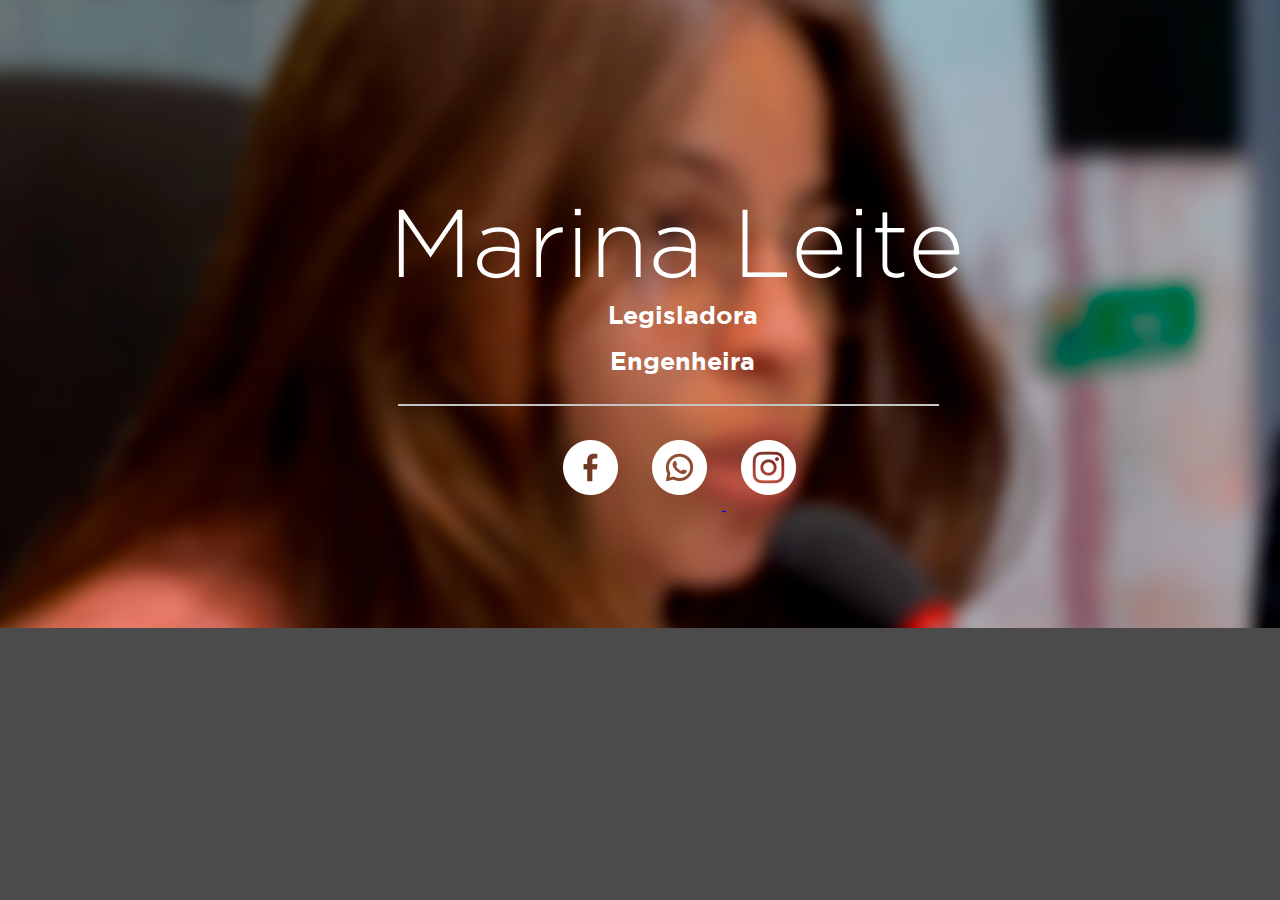
==== index.html @ a943274c "Initial commit" ====
<!DOCTYPE html>
<html lang="pt-br">

<head>
    <meta charset="UTF-8">
    <link rel="stylesheet" type="text/css" href="/_css/style-tela-1.css" />

    <title>Document</title>
</head>

<body>

    <div class="container">

        <img src="/_imagens/Marina Leite.png">
        <ul id="menu">

            <li><span><a href="/legisladora.html" class="leg">Legisladora</a></span></li>
            <li><span><a class="eng">Engenheira</a></span></li>

        </ul>

    </div>

    <div class="barra">
        <img src="/_imagens/Barras.png">
    </div>
    <div class="icones">
        <a href="https://www.facebook.com/yannemarinaof" target="_blank"> <img src="/_imagens/Mask group-1.png"></a>
        <a href="https://api.whatsapp.com/send?phone=55558897949437" target="_blank"> <img src="/_imagens/Mask group-2.png"> </a>
        <a href="https://www.instagram.com/yannemarina/" target="_blank"> <img src="/_imagens/Mask group.png"></a>
    </div>

</body>

</html>
---- _css/style-tela-1.css ----
/*fontes*/

@font-face {
    font-family: principal;
    src: url(/_fonts/GothamLight.ttf);
    font-family: caminhos;
    src: url(/_fonts/GothamBold.ttf);
}

body {
    background-color: rgba(0, 0, 0, 0.705);
    background-image: url(/_imagens/Fundo-Foto.png);
    position: absolute;
    background-repeat: no-repeat;
}

.container {
    margin-left: 390px;
    margin-top: 200px;
}

nav {
    margin: 15px;
    padding-top: 20px;
}

a.leg {
    font-family: caminhos;
    font-size: 25px;
    color: white;
    margin-left: 170px;
    text-decoration: none;
}

a.eng {
    font-family: caminhos;
    font-size: 25px;
    color: white;
    margin-left: 172px;
}

li {
    margin-bottom: 15px;
    list-style: none;
}

li:hover {
    transform: scale(1.2);
    transition: all 0.6s ease-in-out;
}

a.leg:hover {
    transform: scale(1.2);
    transition: all 0.6s ease-in-out;
    text-shadow: 2px 2px 2px rgb(174, 112, 255);
}

a.eng:hover {
    transform: scale(1.2);
    transition: all 0.6s ease-in-out;
    text-shadow: 2px 2px 2px rgb(103, 189, 182);
}

.barra {
    margin-left: 390px;
}

.icones {
    padding-top: 15px;
    margin-left: 540px;
}

.icones img {
    padding: 15px;
    align-items: center;
}
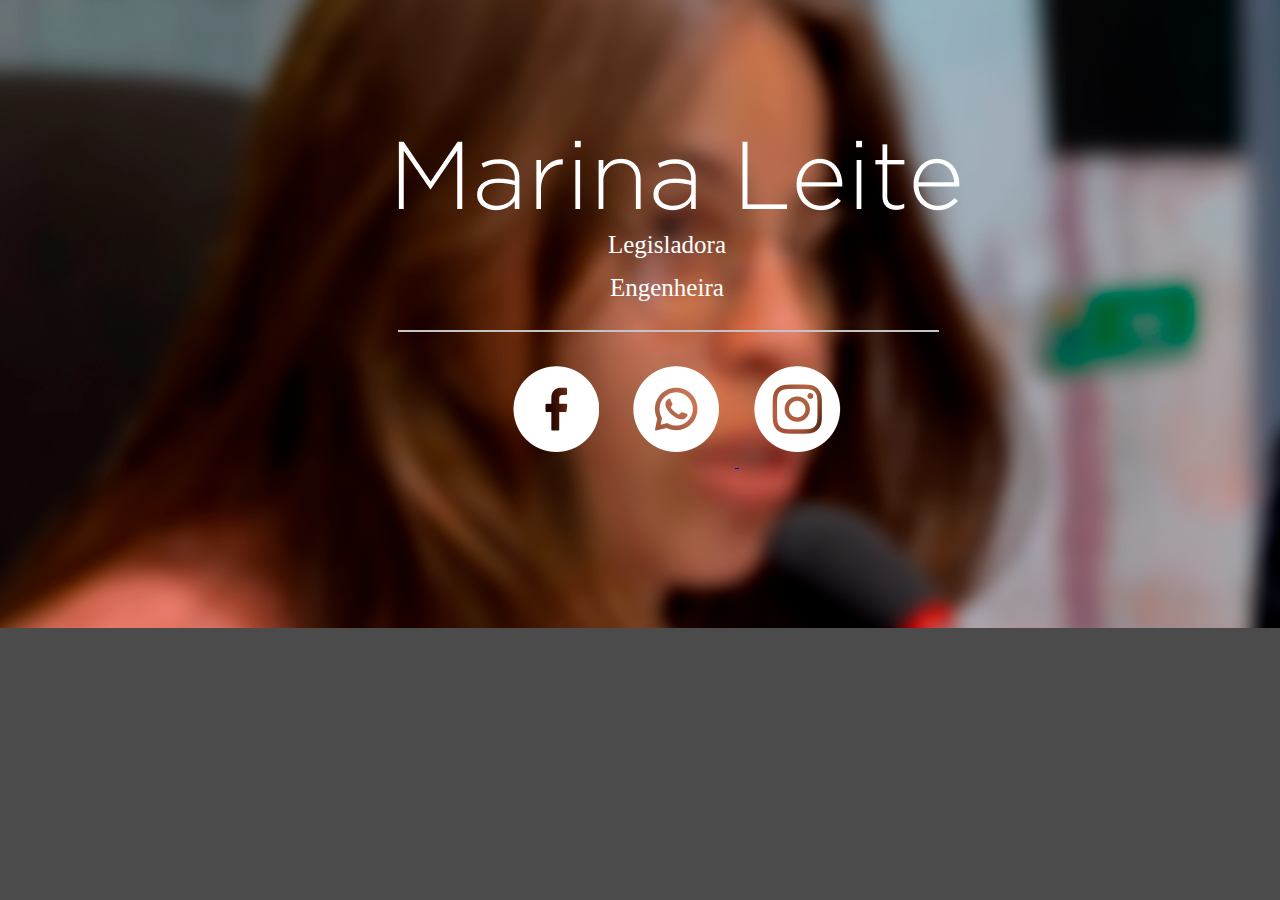
==== commit d7b056ea: "Projeto Semi-finalizado" ====
--- a/index.html
+++ b/index.html
@@ -16,14 +16,14 @@
         <ul id="menu">
 
             <li><span><a href="/legisladora.html" class="leg">Legisladora</a></span></li>
-            <li><span><a class="eng">Engenheira</a></span></li>
+            <li><span><a href="/engenheira.html" class="eng">Engenheira</a></span></li>
 
         </ul>
 
     </div>
 
     <div class="barra">
-        <img src="/_imagens/Barras.png">
+     <img src="/_imagens/Barrafina.png">
     </div>
     <div class="icones">
         <a href="https://www.facebook.com/yannemarinaof" target="_blank"> <img src="/_imagens/Mask group-1.png"></a>
@@ -31,6 +31,7 @@
         <a href="https://www.instagram.com/yannemarina/" target="_blank"> <img src="/_imagens/Mask group.png"></a>
     </div>
 
+   
 </body>
 
 </html>--- a/_css/style-tela-1.css
+++ b/_css/style-tela-1.css
@@ -4,23 +4,24 @@
     font-family: principal;
     src: url(/_fonts/GothamLight.ttf);
     font-family: caminhos;
-    src: url(/_fonts/GothamBold.ttf);
+    src: url(/_fonts/Gotham-Black.otf);
 }
-
+@media (min-width: 1024px){
+/*corpo do site*/
 body {
     background-color: rgba(0, 0, 0, 0.705);
     background-image: url(/_imagens/Fundo-Foto.png);
-    position: absolute;
+    position: relative;
     background-repeat: no-repeat;
 }
 
 .container {
     margin-left: 390px;
-    margin-top: 200px;
+    margin-top: 140px;
 }
 
+/*Menu inicial*/
 nav {
-    margin: 15px;
     padding-top: 20px;
 }
 
@@ -37,6 +38,7 @@
     font-size: 25px;
     color: white;
     margin-left: 172px;
+    text-decoration: none;
 }
 
 li {
@@ -65,12 +67,14 @@
     margin-left: 390px;
 }
 
+/*redes*/
 .icones {
     padding-top: 15px;
-    margin-left: 540px;
+    margin-left: 490px;
 }
 
 .icones img {
     padding: 15px;
     align-items: center;
+}
 }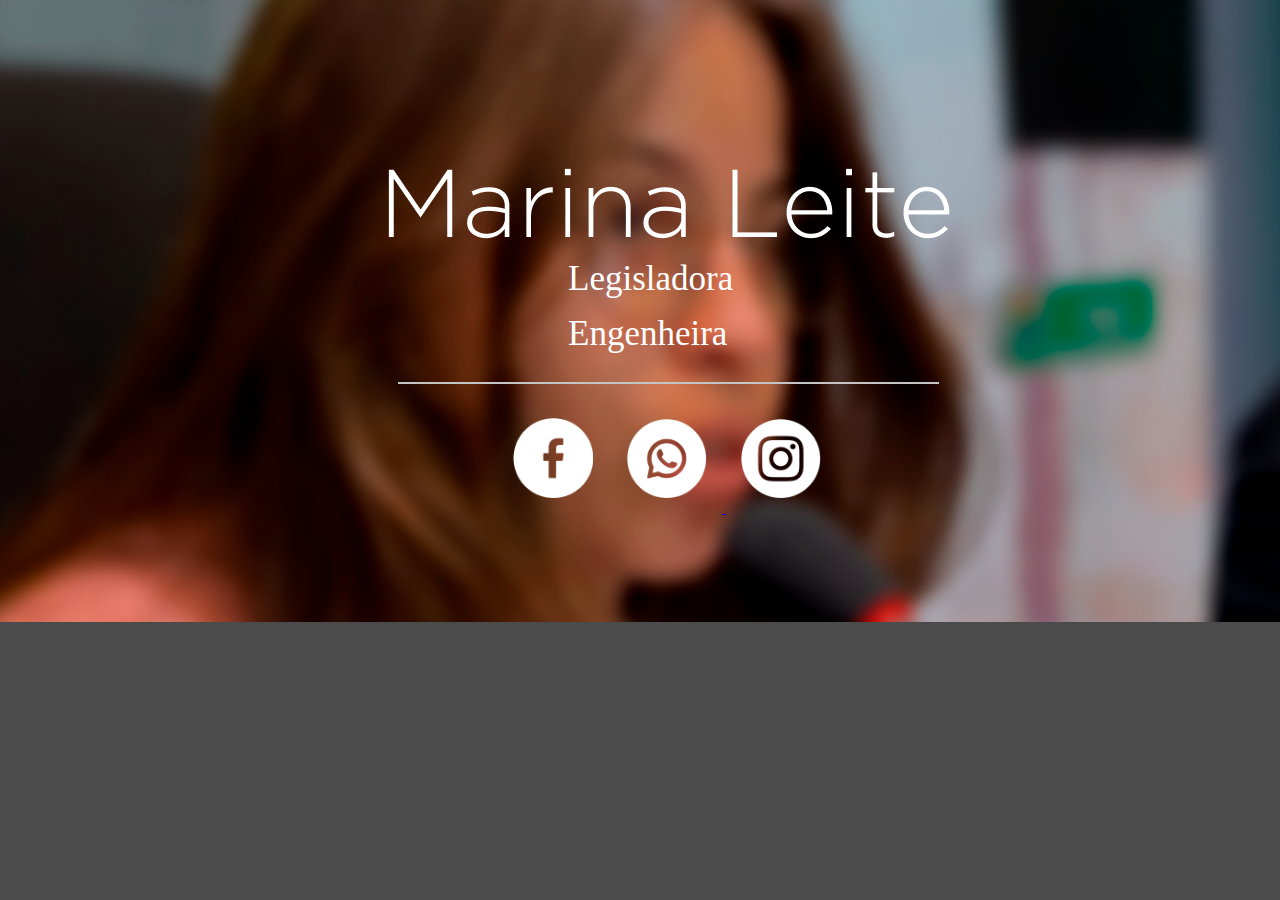
==== commit 809f748c: "Concluindo o Proj. =]" ====
--- a/index.html
+++ b/index.html
@@ -9,7 +9,7 @@
 </head>
 
 <body>
-
+<div class="global">
     <div class="container">
 
         <img src="/_imagens/Marina Leite.png">
@@ -23,15 +23,16 @@
     </div>
 
     <div class="barra">
-     <img src="/_imagens/Barrafina.png">
+        <img src="/_imagens/Barrafina.png">
     </div>
     <div class="icones">
         <a href="https://www.facebook.com/yannemarinaof" target="_blank"> <img src="/_imagens/Mask group-1.png"></a>
-        <a href="https://api.whatsapp.com/send?phone=55558897949437" target="_blank"> <img src="/_imagens/Mask group-2.png"> </a>
+        <a href="https://api.whatsapp.com/send?phone=55558897949437" target="_blank"> <img
+                src="/_imagens/Mask group-2.png"> </a>
         <a href="https://www.instagram.com/yannemarina/" target="_blank"> <img src="/_imagens/Mask group.png"></a>
     </div>
+</div>
 
-   
 </body>
 
 </html>--- a/_css/style-tela-1.css
+++ b/_css/style-tela-1.css
@@ -6,75 +6,183 @@
     font-family: caminhos;
     src: url(/_fonts/Gotham-Black.otf);
 }
-@media (min-width: 1024px){
-/*corpo do site*/
-body {
-    background-color: rgba(0, 0, 0, 0.705);
-    background-image: url(/_imagens/Fundo-Foto.png);
-    position: relative;
-    background-repeat: no-repeat;
+
+@media (min-width: 320px) {
+    body {
+        background-color: rgba(0, 0, 0, 0.705);
+        background-image: url(/_imagens/foto-fundo-cell.png);
+        background-repeat: no-repeat;
+        background-position: center;
+        overflow: hidden;
+        width: 100%;
+        padding-top: 100px;
+        padding-bottom: 780px;    
 }
 
-.container {
-    margin-left: 390px;
-    margin-top: 140px;
+.global{
+    align-items: center;
+    margin-bottom: 10px;
+    margin-top: 500px;
+    position:absolute;
+}
+    .container {
+        margin-left: 180px;
+
+    }
+
+    /*Menu inicial*/
+    nav {
+        padding-top: 20px;
+    }
+
+    a.leg {
+        font-family: caminhos;
+        font-size: 75px;
+        color: white;
+        margin-left: 25px;
+        text-decoration: none;
+    }
+
+    a.eng {
+        font-family: caminhos;
+        font-size: 75px;
+        color: white;
+        margin-left: 25px;
+        text-decoration: none;
+    }
+
+    li {
+        margin-bottom: 15px;
+        list-style: none;
+    }
+
+    li:hover {
+        transform: scale(1.05);
+        transition: all 0.5s ease-in-out;
+        align-items: center;
+        padding-left: 5px;
+
+    }
+
+    a.leg:hover {
+        transform: scale(1.2);
+        transition: all 0.3s ease-in-out;
+        text-shadow: 3px 3px 3px rgb(174, 112, 255);
+        align-items: center;
+        padding-left: 5px;
+
+    }
+
+    a.eng:hover {
+        transform: scale(1.2);
+        transition: all 0.3s ease-in-out;
+        text-shadow: 3px 3px 3px rgb(103, 189, 182);
+        padding-left: 5px;
+    }
+
+    .barra {
+        margin-left: 180px;
+    }
+
+    /*redes*/
+    .icones {
+        padding-top: 15px;
+        margin-left: 250px;
+    }
+
+    .icones img {
+        width: 120px;
+        padding: 10px;
+        align-items: center;
+    }
 }
 
-/*Menu inicial*/
-nav {
-    padding-top: 20px;
-}
+@media (min-width: 1024px) {
 
-a.leg {
-    font-family: caminhos;
-    font-size: 25px;
-    color: white;
-    margin-left: 170px;
-    text-decoration: none;
-}
+    /*corpo do site*/
+    body {
+        background-color: rgba(0, 0, 0, 0.705);
+        background-image: url(/_imagens/Fundo-Foto.png);
+        background-repeat: no-repeat;
+        background-position: center;
+        overflow: hidden;
+        padding-bottom: 90px;
+    }
+    .global{
+        align-items: center;
+        margin-bottom: 0px;
+        margin-top: 0px;
+        position:relative;
 
-a.eng {
-    font-family: caminhos;
-    font-size: 25px;
-    color: white;
-    margin-left: 172px;
-    text-decoration: none;
-}
+    }
+    .container {
+        margin-left: 380px;
+        margin-top: 60px;
+    }
 
-li {
-    margin-bottom: 15px;
-    list-style: none;
-}
+    /*Menu inicial*/
+    nav {
+        padding-top: 20px;
+    }
 
-li:hover {
-    transform: scale(1.2);
-    transition: all 0.6s ease-in-out;
-}
+    a.leg {
+        font-family: caminhos;
+        font-size: 35px;
+        color: white;
+        margin-left: 140px;
+        text-decoration: none;
+    }
 
-a.leg:hover {
-    transform: scale(1.2);
-    transition: all 0.6s ease-in-out;
-    text-shadow: 2px 2px 2px rgb(174, 112, 255);
-}
+    a.eng {
+        font-family: caminhos;
+        font-size: 35px;
+        color: white;
+        margin-left: 140px;
+        text-decoration: none;
+    }
 
-a.eng:hover {
-    transform: scale(1.2);
-    transition: all 0.6s ease-in-out;
-    text-shadow: 2px 2px 2px rgb(103, 189, 182);
-}
+    li {
+        margin-bottom: 15px;
+        list-style: none;
+    }
 
-.barra {
-    margin-left: 390px;
-}
+    li:hover {
+        transform: scale(1.05);
+        transition: all 0.5s ease-in-out;
+        align-items: center;
+        padding-left: 5px;
 
-/*redes*/
-.icones {
-    padding-top: 15px;
-    margin-left: 490px;
-}
+    }
 
-.icones img {
-    padding: 15px;
-    align-items: center;
-}
+    a.leg:hover {
+        transform: scale(1.2);
+        transition: all 0.3s ease-in-out;
+        text-shadow: 3px 3px 3px rgb(174, 112, 255);
+        align-items: center;
+        padding-left: 5px;
+
+    }
+
+    a.eng:hover {
+        transform: scale(1.2);
+        transition: all 0.3s ease-in-out;
+        text-shadow: 3px 3px 3px rgb(103, 189, 182);
+        padding-left: 5px;
+    }
+
+    .barra {
+        margin-left: 390px;
+    }
+
+    /*redes*/
+    .icones {
+        padding-top: 15px;
+        margin-left: 490px;
+    }
+
+    .icones img {
+        padding: 15px;
+        align-items: center;
+        width: 80px;
+    }
 }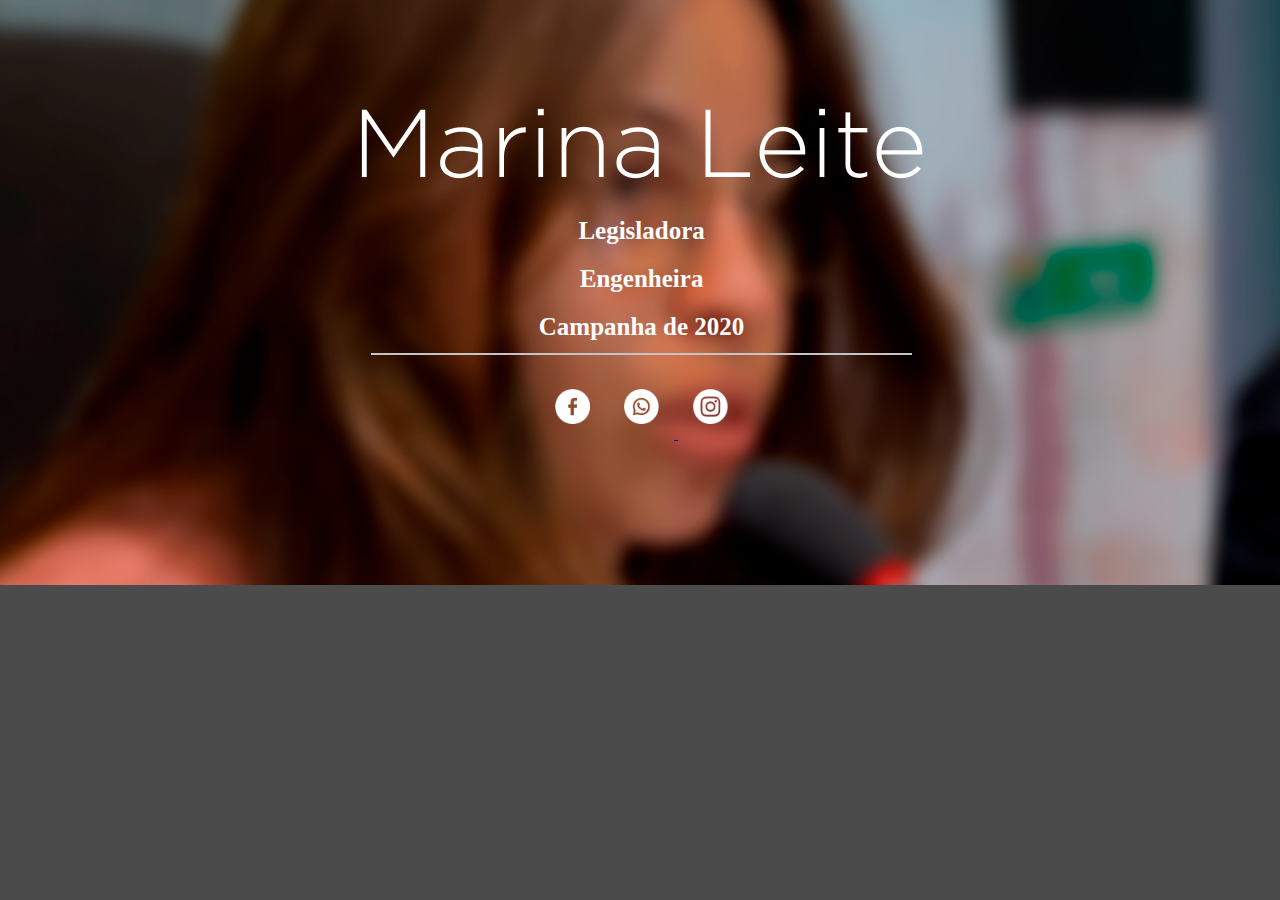
==== commit ed255815: "corrige importacao e bugs de css" ====
--- a/index.html
+++ b/index.html
@@ -3,33 +3,35 @@
 
 <head>
     <meta charset="UTF-8">
-    <link rel="stylesheet" type="text/css" href="/_css/style-tela-1.css" />
+    <link rel="stylesheet" type="text/css" href="./_css/style-tela-1.css" />
 
-    <title>Document</title>
+    <title>Marina Leite</title>
 </head>
 
 <body>
 <div class="global">
     <div class="container">
 
-        <img src="/_imagens/Marina Leite.png">
-        <ul id="menu">
+        <img src="./_imagens/Marina Leite.png">
+        <div id="menu">
 
-            <li><span><a href="/legisladora.html" class="leg">Legisladora</a></span></li>
-            <li><span><a href="/engenheira.html" class="eng">Engenheira</a></span></li>
+            <p><span><a href="./legisladora.html" class="leg">Legisladora</a></span></p>
+            <p><span><a href="./engenheira.html" class="leg">Engenheira</a></span></p>
+            <p><span><a href="./campanha2020.html" class="leg">Campanha de 2020</a></span></p>
 
-        </ul>
+        </div>
 
     </div>
 
     <div class="barra">
-        <img src="/_imagens/Barrafina.png">
+        <img src="./_imagens/Barrafina.png">
     </div>
     <div class="icones">
-        <a href="https://www.facebook.com/yannemarinaof" target="_blank"> <img src="/_imagens/Mask group-1.png"></a>
-        <a href="https://api.whatsapp.com/send?phone=55558897949437" target="_blank"> <img
-                src="/_imagens/Mask group-2.png"> </a>
-        <a href="https://www.instagram.com/yannemarina/" target="_blank"> <img src="/_imagens/Mask group.png"></a>
+        <a href="https://www.facebook.com/yannemarinaof" target="_blank"> <img src="./_imagens/Mask group-1.png"></a>
+
+        <a href="https://api.whatsapp.com/send?phone=55558897949437" target="_blank"> <img src="./_imagens/Mask group-2.png"> </a>
+
+        <a href="https://www.instagram.com/yannemarina/" target="_blank"> <img src="./_imagens/Mask group.png"></a>
     </div>
 </div>
 
--- a/_css/style-tela-1.css
+++ b/_css/style-tela-1.css
@@ -2,15 +2,18 @@
 
 @font-face {
     font-family: principal;
-    src: url(/_fonts/GothamLight.ttf);
+    src: url(../_fonts/GothamLight.ttf);
+}
+
+@font-face {
     font-family: caminhos;
-    src: url(/_fonts/Gotham-Black.otf);
+    src: url(../_fonts/GothamBook.ttf);
 }
 
 @media (min-width: 320px) {
     body {
         background-color: rgba(0, 0, 0, 0.705);
-        background-image: url(/_imagens/foto-fundo-cell.png);
+        background-image: url(../_imagens/foto-fundo-cell.png);
         background-repeat: no-repeat;
         background-position: center;
         overflow: hidden;
@@ -24,11 +27,27 @@
     margin-bottom: 10px;
     margin-top: 500px;
     position:absolute;
-}
-    .container {
-        margin-left: 180px;
-
-    }
+    width: 99%;
+    display: flex;
+    flex-direction: column;
+    justify-content: center;
+    align-items: center;
+}
+
+.container{
+    width: 99%;
+    display: flex;
+    flex-direction: column;
+    justify-content: center;
+    align-items: center;
+}
+#menu{
+    display: flex;
+    flex-direction: column;
+    justify-content: center;
+    align-items: center;
+    margin-top: 2vh;
+}
 
     /*Menu inicial*/
     nav {
@@ -37,18 +56,10 @@
 
     a.leg {
         font-family: caminhos;
-        font-size: 75px;
+        font-size: 42px;
         color: white;
-        margin-left: 25px;
         text-decoration: none;
-    }
-
-    a.eng {
-        font-family: caminhos;
-        font-size: 75px;
-        color: white;
-        margin-left: 25px;
-        text-decoration: none;
+        font-weight: bold;
     }
 
     li {
@@ -60,38 +71,22 @@
         transform: scale(1.05);
         transition: all 0.5s ease-in-out;
         align-items: center;
-        padding-left: 5px;
-
     }
 
     a.leg:hover {
         transform: scale(1.2);
         transition: all 0.3s ease-in-out;
-        text-shadow: 3px 3px 3px rgb(174, 112, 255);
-        align-items: center;
-        padding-left: 5px;
-
-    }
-
-    a.eng:hover {
-        transform: scale(1.2);
-        transition: all 0.3s ease-in-out;
-        text-shadow: 3px 3px 3px rgb(103, 189, 182);
-        padding-left: 5px;
-    }
-
-    .barra {
-        margin-left: 180px;
+        text-shadow: 3px 3px 1px rgb(174, 112, 255);
+        align-items: center;
     }
 
     /*redes*/
     .icones {
         padding-top: 15px;
-        margin-left: 250px;
     }
 
     .icones img {
-        width: 120px;
+        width: 80px;
         padding: 10px;
         align-items: center;
     }
@@ -102,7 +97,7 @@
     /*corpo do site*/
     body {
         background-color: rgba(0, 0, 0, 0.705);
-        background-image: url(/_imagens/Fundo-Foto.png);
+        background-image: url(../_imagens/Fundo-Foto.png);
         background-repeat: no-repeat;
         background-position: center;
         overflow: hidden;
@@ -114,12 +109,22 @@
         margin-top: 0px;
         position:relative;
 
+        display: flex;
+        flex-direction: column;
+        justify-content: flex-start;
+        align-items: center;
+
     }
     .container {
-        margin-left: 380px;
-        margin-top: 60px;
-    }
-
+        margin-top: 0px;
+    }
+
+    .container img {
+        margin-top: 0px;
+        margin-bottom: 0px;
+
+
+    }
     /*Menu inicial*/
     nav {
         padding-top: 20px;
@@ -127,17 +132,8 @@
 
     a.leg {
         font-family: caminhos;
-        font-size: 35px;
+        font-size: 25px;
         color: white;
-        margin-left: 140px;
-        text-decoration: none;
-    }
-
-    a.eng {
-        font-family: caminhos;
-        font-size: 35px;
-        color: white;
-        margin-left: 140px;
         text-decoration: none;
     }
 
@@ -147,42 +143,59 @@
     }
 
     li:hover {
-        transform: scale(1.05);
+        transform: scale(1.04);
         transition: all 0.5s ease-in-out;
         align-items: center;
+
+    }
+
+    a.leg:hover {
+        transform: scale(1.0);
+        transition: all 0.3s ease-in-out;
+        text-shadow: 1px 1px 2px rgb(174, 112, 255);
+        align-items: center;
+
+    }
+
+    a.eng:hover {
+        transform: scale(1.0);
+        transition: all 0.3s ease-in-out;
+        text-shadow: 1px 1px 2px rgb(103, 189, 182);
         padding-left: 5px;
-
-    }
-
-    a.leg:hover {
-        transform: scale(1.2);
-        transition: all 0.3s ease-in-out;
-        text-shadow: 3px 3px 3px rgb(174, 112, 255);
-        align-items: center;
-        padding-left: 5px;
-
-    }
-
-    a.eng:hover {
-        transform: scale(1.2);
-        transition: all 0.3s ease-in-out;
-        text-shadow: 3px 3px 3px rgb(103, 189, 182);
-        padding-left: 5px;
-    }
-
-    .barra {
-        margin-left: 390px;
+    }
+
+    a.cam:hover {
+        transform: scale(1.0);
+        transition: all 0.3s ease-in-out;
+        text-shadow: 1px 1px 2px rgb(103, 189, 182);
     }
 
     /*redes*/
     .icones {
         padding-top: 15px;
-        margin-left: 490px;
     }
 
     .icones img {
         padding: 15px;
         align-items: center;
-        width: 80px;
-    }
+        width: 35px;
+    }
+
+    .icones img:hover {
+        transition: all 0.3s ease-in-out;
+        padding-bottom: 11px;  
+          
+    }
+
+#menu{
+    display: flex;
+    flex-direction: column;
+    justify-content: center;
+    align-items: center;
+    margin-top: 2vh;
+}
+#menu p{
+    margin: 20px 0 0 0 !important;
+}
+
 }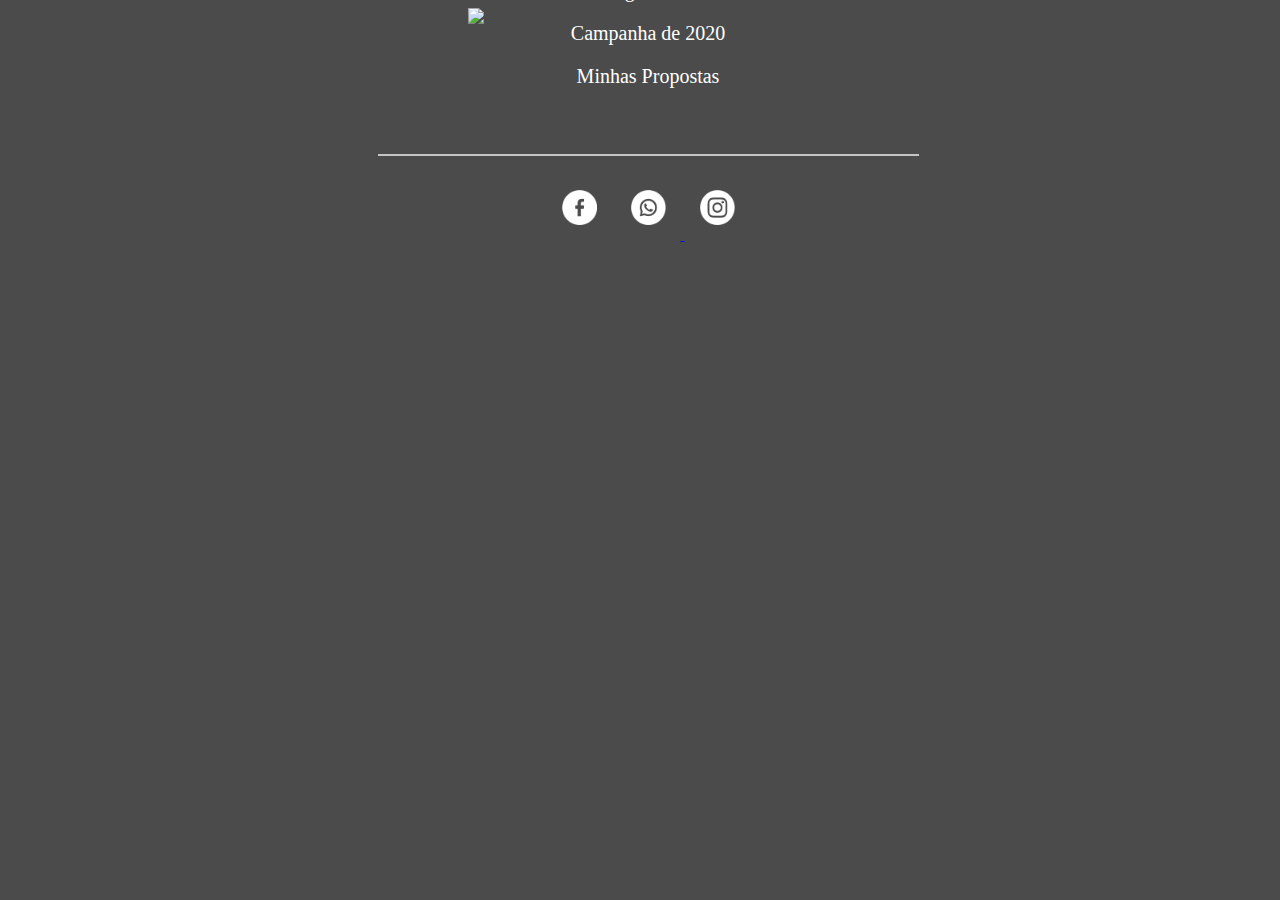
==== commit 0a89651a: "Projeto Atualizado" ====
--- a/index.html
+++ b/index.html
@@ -3,37 +3,46 @@
 
 <head>
     <meta charset="UTF-8">
+    <meta http-equiv="X-UA-Compatible" content="IE=edge">
+    <meta name="viewport" content="width=device-width, initial-scale=1.0">
     <link rel="stylesheet" type="text/css" href="./_css/style-tela-1.css" />
-
+    <link rel="icon" href="/_imagens/icone-aolado-da-pagina.png">
     <title>Marina Leite</title>
 </head>
 
 <body>
-<div class="global">
-    <div class="container">
+    <div class="global">
+        <img class="logo" src="./_imagens/Marina-Leite.png">
 
-        <img src="./_imagens/Marina Leite.png">
-        <div id="menu">
+        <div class="container">
 
-            <p><span><a href="./legisladora.html" class="leg">Legisladora</a></span></p>
-            <p><span><a href="./engenheira.html" class="leg">Engenheira</a></span></p>
-            <p><span><a href="./campanha2020.html" class="leg">Campanha de 2020</a></span></p>
+            <div class="barra">
+                <img src="./_imagens/Barrafina.png">
+            </div>
+            <div id="menu">
+
+                <p><span><a href="./legisladora.html" class="leg">Legisladora</a></span></p>
+                <p><span><a href="./engenheira.html" class="leg">Engenheira</a></span></p>
+                <p><span><a href="./campanha2020.html" class="leg">Campanha de 2020</a></span></p>
+                <p><span><a href="./proposta.html" class="leg">Minhas Propostas </a></span></p>
+
+            </div>
 
         </div>
 
+        <div class="barra">
+            <img src="./_imagens/Barrafina.png">
+        </div>
+        <div class="icones">
+            <a href="https://www.facebook.com/yannemarinaof" target="_blank"> <img
+                    src="./_imagens/Mask group-1.png"></a>
+
+            <a href="https://api.whatsapp.com/send?phone=55558897949437" target="_blank"> <img
+                    src="./_imagens/Mask group-2.png"> </a>
+
+            <a href="https://www.instagram.com/yannemarina/" target="_blank"> <img src="./_imagens/Mask group.png"></a>
+        </div>
     </div>
-
-    <div class="barra">
-        <img src="./_imagens/Barrafina.png">
-    </div>
-    <div class="icones">
-        <a href="https://www.facebook.com/yannemarinaof" target="_blank"> <img src="./_imagens/Mask group-1.png"></a>
-
-        <a href="https://api.whatsapp.com/send?phone=55558897949437" target="_blank"> <img src="./_imagens/Mask group-2.png"> </a>
-
-        <a href="https://www.instagram.com/yannemarina/" target="_blank"> <img src="./_imagens/Mask group.png"></a>
-    </div>
-</div>
 
 </body>
 
--- a/_css/style-tela-1.css
+++ b/_css/style-tela-1.css
@@ -10,44 +10,159 @@
     src: url(../_fonts/GothamBook.ttf);
 }
 
-@media (min-width: 320px) {
-    body {
-        background-color: rgba(0, 0, 0, 0.705);
-        background-image: url(../_imagens/foto-fundo-cell.png);
-        background-repeat: no-repeat;
-        background-position: center;
-        overflow: hidden;
-        width: 100%;
-        padding-top: 100px;
-        padding-bottom: 780px;    
-}
-
-.global{
-    align-items: center;
-    margin-bottom: 10px;
-    margin-top: 500px;
-    position:absolute;
-    width: 99%;
+
+/*corpo do site*/
+body {
+    background-color: rgba(0, 0, 0, 0.705);
+    background-image: url(../_imagens/foto-fundotext.png);
+    width: 100%;
+    background-repeat: no-repeat;
+    background-position: center;
+    overflow: hidden;
+    padding-bottom: 90px;
+    padding-top: 0px;
+
+}
+
+.logo {
+    margin-bottom: -19vh;
+    width: 40vh;
+}
+
+.global {
+    align-items: center;
+    margin-bottom: 0px;
+    margin-top: 0px;
+    position: relative;
+    display: flex;
+    flex-direction: column;
+    justify-content: flex-start;
+    align-items: center;
+
+}
+
+.container {
+    margin-top: 0px;
+}
+
+.container img {
+    margin-top: 0px;
+    margin-bottom: 0vh;
+}
+
+
+/*Menu inicial*/
+nav {
+    padding-top: 0px;
+}
+
+a.leg {
+    font-family: caminhos;
+    font-size: 20px;
+    color: white;
+    text-decoration: none;
+}
+
+li {
+    margin-bottom: 15px;
+    list-style: none;
+}
+
+li:hover {
+    transform: scale(1.04);
+    transition: all 0.5s ease-in-out;
+    align-items: center;
+
+}
+
+a.leg:hover {
+    transform: scale(1.0);
+    transition: all 0.3s ease-in-out;
+    text-shadow: 2px 2px 2px rgb(91, 59, 133);
+    align-items: center;
+    color: rgb(240, 203, 232);
+
+}
+
+/*redes*/
+.icones {
+    padding-top: 15px;
+}
+
+.icones img {
+    padding: 15px;
+    align-items: center;
+    width: 35px;
+}
+
+.icones img:hover {
+    transition: all 0.3s ease-in-out;
+    padding-bottom: 11px;
+
+}
+
+#menu {
     display: flex;
     flex-direction: column;
     justify-content: center;
     align-items: center;
-}
-
-.container{
-    width: 99%;
-    display: flex;
-    flex-direction: column;
-    justify-content: center;
-    align-items: center;
-}
-#menu{
-    display: flex;
-    flex-direction: column;
-    justify-content: center;
-    align-items: center;
-    margin-top: 2vh;
-}
+    margin-top: 5vh;
+    margin-bottom: 6vh;
+
+}
+
+#menu p {
+    margin: 20px 0 0 0 !important;
+    font-size: 1px;
+}
+
+p{
+    font-size: 5pt;
+}
+
+
+
+
+@media (max-width: 425px) {
+    body {
+        background-color: rgba(0, 0, 0, 0.705);
+        background-image: url(../_imagens/foto-fundo-cell2.png);
+        background-repeat: no-repeat;
+        overflow: hidden;   
+    }
+
+    .global {
+        margin-bottom: 10px;
+        margin-top: 15vh !important;
+        margin-left: 8vw;
+        width: 80vw;
+        display: flex;
+        flex-direction: column;
+        justify-content: center;
+        align-items: center;
+    }
+
+    .container {
+        width: 50vw;
+        display: flex;
+        flex-direction: column;
+        justify-content: center;
+        align-items: center;
+    }
+
+    #menu {
+        display: flex;
+        flex-direction: column;
+        justify-content: center;
+        align-items: center;
+        margin-top: 0vh;
+    }
+
+    .logo {
+        margin-bottom: -18vh !important;
+        margin-top: -5vh;
+        width: 5vh ;
+    }
 
     /*Menu inicial*/
     nav {
@@ -56,10 +171,11 @@
 
     a.leg {
         font-family: caminhos;
-        font-size: 42px;
+        font-size: 3vh;
+        text-align: center;
         color: white;
         text-decoration: none;
-        font-weight: bold;
+        font-weight: lighter;
     }
 
     li {
@@ -76,126 +192,41 @@
     a.leg:hover {
         transform: scale(1.2);
         transition: all 0.3s ease-in-out;
-        text-shadow: 3px 3px 1px rgb(174, 112, 255);
+        text-shadow: 3px 3px 1px rgb(214, 183, 255);
         align-items: center;
     }
 
     /*redes*/
     .icones {
-        padding-top: 15px;
+        padding-top: 0px;
     }
 
     .icones img {
-        width: 80px;
+        width: 25px;
         padding: 10px;
         align-items: center;
     }
-}
-
-@media (min-width: 1024px) {
-
-    /*corpo do site*/
-    body {
-        background-color: rgba(0, 0, 0, 0.705);
-        background-image: url(../_imagens/Fundo-Foto.png);
-        background-repeat: no-repeat;
-        background-position: center;
-        overflow: hidden;
-        padding-bottom: 90px;
-    }
-    .global{
+
+    .barra img{
+        width:35vh;
+    }
+}
+
+@media (max-width: 768px) {
+    .global {
         align-items: center;
         margin-bottom: 0px;
-        margin-top: 0px;
-        position:relative;
-
+        margin-top: 1vh;
+        position: relative;
         display: flex;
         flex-direction: column;
         justify-content: flex-start;
         align-items: center;
-
-    }
-    .container {
-        margin-top: 0px;
-    }
-
-    .container img {
-        margin-top: 0px;
-        margin-bottom: 0px;
-
-
-    }
-    /*Menu inicial*/
-    nav {
-        padding-top: 20px;
-    }
-
-    a.leg {
-        font-family: caminhos;
-        font-size: 25px;
-        color: white;
-        text-decoration: none;
-    }
-
-    li {
-        margin-bottom: 15px;
-        list-style: none;
-    }
-
-    li:hover {
-        transform: scale(1.04);
-        transition: all 0.5s ease-in-out;
-        align-items: center;
-
-    }
-
-    a.leg:hover {
-        transform: scale(1.0);
-        transition: all 0.3s ease-in-out;
-        text-shadow: 1px 1px 2px rgb(174, 112, 255);
-        align-items: center;
-
-    }
-
-    a.eng:hover {
-        transform: scale(1.0);
-        transition: all 0.3s ease-in-out;
-        text-shadow: 1px 1px 2px rgb(103, 189, 182);
-        padding-left: 5px;
-    }
-
-    a.cam:hover {
-        transform: scale(1.0);
-        transition: all 0.3s ease-in-out;
-        text-shadow: 1px 1px 2px rgb(103, 189, 182);
-    }
-
-    /*redes*/
-    .icones {
-        padding-top: 15px;
-    }
-
-    .icones img {
-        padding: 15px;
-        align-items: center;
-        width: 35px;
-    }
-
-    .icones img:hover {
-        transition: all 0.3s ease-in-out;
-        padding-bottom: 11px;  
-          
-    }
-
-#menu{
-    display: flex;
-    flex-direction: column;
-    justify-content: center;
-    align-items: center;
-    margin-top: 2vh;
-}
-#menu p{
-    margin: 20px 0 0 0 !important;
-}
+    }
+
+    .logo {
+        margin-bottom: -15vh;
+        width: 40vh;
+    }
 
 }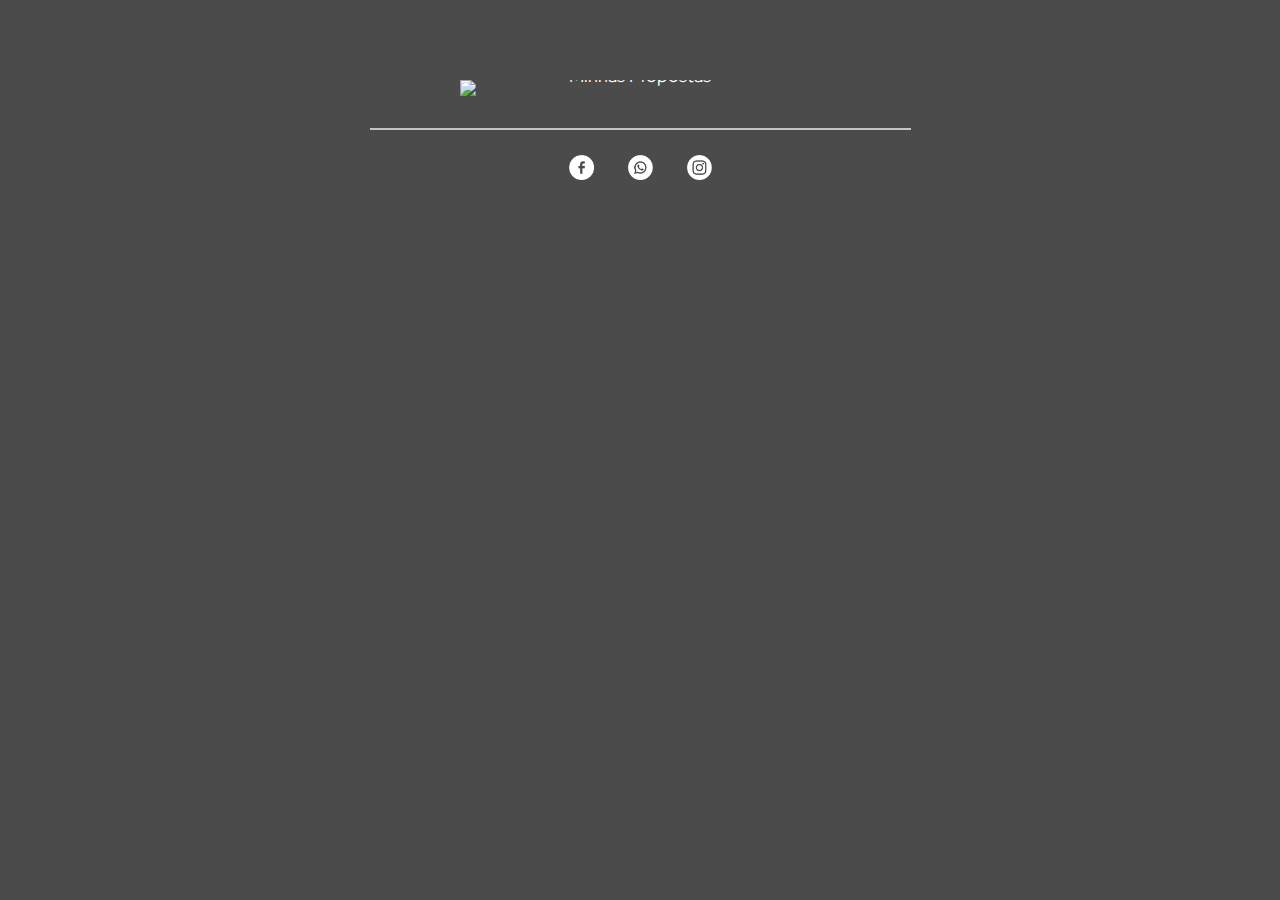
==== commit 72d0b0e2: "Adaptações" ====
--- a/index.html
+++ b/index.html
@@ -1,14 +1,14 @@
 <!DOCTYPE html>
-<html lang="pt-br">
+<html lang="pt-BR">
 
 <head>
     <meta charset="UTF-8">
     <meta http-equiv="X-UA-Compatible" content="IE=edge">
     <meta name="viewport" content="width=device-width, initial-scale=1.0">
-    <link rel="stylesheet" type="text/css" href="./_css/style-tela-1.css" />
+    <link rel="stylesheet" href="/_css/style.css">
+    <link href="https://fonts.googleapis.com/css2?family=Red+Hat+Display:wght@300&display=swap" rel="stylesheet">
     <link rel="icon" href="/_imagens/icone-aolado-da-pagina.png">
     <title>Marina Leite</title>
-</head>
 
 <body>
     <div class="global">
@@ -21,26 +21,27 @@
             </div>
             <div id="menu">
 
-                <p><span><a href="./legisladora.html" class="leg">Legisladora</a></span></p>
-                <p><span><a href="./engenheira.html" class="leg">Engenheira</a></span></p>
-                <p><span><a href="./campanha2020.html" class="leg">Campanha de 2020</a></span></p>
-                <p><span><a href="./proposta.html" class="leg">Minhas Propostas </a></span></p>
+                <a href="/legisladora.html"><p>Legisladora</p></a>
+                <a href="/campanha2020.html"><p>Campanha de 2020</p></a> 
+                <a href="/proposta.html"> <p>Minhas Propostas</p> </a> 
 
-            </div>
+            <div>
 
         </div>
 
         <div class="barra">
             <img src="./_imagens/Barrafina.png">
         </div>
+
         <div class="icones">
             <a href="https://www.facebook.com/yannemarinaof" target="_blank"> <img
                     src="./_imagens/Mask group-1.png"></a>
 
             <a href="https://api.whatsapp.com/send?phone=55558897949437" target="_blank"> <img
-                    src="./_imagens/Mask group-2.png"> </a>
+                    src="./_imagens/Mask group-2.png"></a>
 
-            <a href="https://www.instagram.com/yannemarina/" target="_blank"> <img src="./_imagens/Mask group.png"></a>
+            <a href="https://www.instagram.com/marinaleiteof/" target="_blank"> <img
+                    src="./_imagens/Mask group.png"></a>
         </div>
     </div>
 
--- a/_css/style.css
+++ b/_css/style.css
@@ -0,0 +1,208 @@
+/*fontes*/
+
+
+
+/*corpo do site*/
+*{
+    margin: 0;
+    padding: 0;
+    overflow-x: hidden;
+}
+body {
+    background-color: rgba(0, 0, 0, 0.705);
+    background-image: url(../_imagens/foto-fundotext.png);
+    width: 100%;
+    background-repeat: no-repeat;
+    background-position: center;
+    overflow: hidden;
+    padding-bottom: 90px;
+    padding-top: 0px;
+
+}
+
+.logo {
+    margin-bottom: -19vh;
+    width: 40vh;
+}
+
+.global {
+    align-items: center;
+    margin-bottom: 0px;
+    margin-top: 80px;
+    display: flex;
+    flex-direction: column;
+    justify-content: flex-start;
+    align-items: center;
+
+}
+
+.container {
+    margin-top: 0px;
+}
+
+.container img {
+    margin-top: 0px;
+    margin-bottom: 0vh;
+}
+
+
+/*Menu inicial*/
+nav {
+    padding-top: 0px;
+}
+
+
+#menu{
+    color: white;
+    font-size: 18px;
+    text-align: center;
+    font-family: 'Red Hat Display', sans-serif;
+}
+
+a {
+    color: white;
+    margin: 0px;
+    list-style: none;
+    text-decoration: none;
+}
+
+
+a:hover {
+    transform: scale(1.0);
+    transition: all 0.3s ease-in-out;
+    text-shadow: 2px 2px 2px rgb(91, 59, 133);
+    align-items: center;
+    color: rgb(240, 203, 232);
+
+}
+p{
+    margin:25px;
+}
+/*redes*/
+
+.icones {
+    padding-top: 15px;
+    text-decoration: none;
+}
+
+.icones img {
+    padding: 15px;
+    align-items: center;
+    width: 25px;
+    padding-top: 5px;
+}
+
+.icones img:hover {
+    -moz-transform: scale(1.5);
+    -webkit-transform: scale(1.05);
+    transform: scale(1.05);
+}
+
+@media (max-width: 425px) {
+    body {
+        background-color: rgba(0, 0, 0, 0.705);
+        background-image: url(../_imagens/foto-fundo-cell2.png);
+        background-repeat: no-repeat;
+        width: 100%;
+        height: 100%;
+        overflow: hidden;   
+    }
+
+    .global {
+        margin-bottom: 10px;
+        margin-top: 15vh !important;
+        margin-left: 10%;
+        width: 80vw;
+        display: flex;
+        flex-direction: column;
+        justify-content: center;
+        align-items: center;
+    }
+
+    .container {
+        width: 50vw;
+        display: flex;
+        flex-direction: column;
+        justify-content: center;
+        align-items: center;
+    }
+
+    #menu{
+        color: white;
+        font-size: 15px;
+        text-align: center;
+        font-family: 'Red Hat Display', sans-serif;
+    }
+
+    .logo {
+        margin-bottom: -18vh !important;
+        margin-top: -5vh;
+        width: 5vh ;
+    }
+
+    /*Menu inicial*/
+    nav {
+        padding-top: 20px;
+    }
+
+    #menu{
+        color: white;
+        
+        text-align: center;
+        font-family: 'Raleway', sans-serif;    }
+    
+    a {
+        color: white;
+        margin: 3px;
+        list-style: none;
+    }
+    
+    
+    a:hover {
+        transform: scale(1.0);
+        transition: all 0.3s ease-in-out;
+        text-shadow: 2px 2px 2px rgb(91, 59, 133);
+        align-items: center;
+        color: rgb(240, 203, 232);
+    
+    }
+
+    p{
+        margin:5px;
+    }
+
+    /*redes*/
+    .icones {
+        padding-top: 0px;
+    }
+
+    .icones img {
+        width: 25px;
+        padding: 5px;
+        align-items: center;
+        padding-bottom: 5vh;
+    }
+
+    .barra img{
+        width:35vh;
+    }
+}
+
+@media (max-width: 768px) {
+    .global {
+        align-items: center;
+        margin-bottom: 0px;
+        margin-top: 0vh;
+        position: relative;
+        display: flex;
+        flex-direction: column;
+        justify-content: flex-start;
+        align-items: center;
+    }
+
+    .logo {
+        margin-bottom: -15vh;
+        width: 40vh;
+    }
+
+}